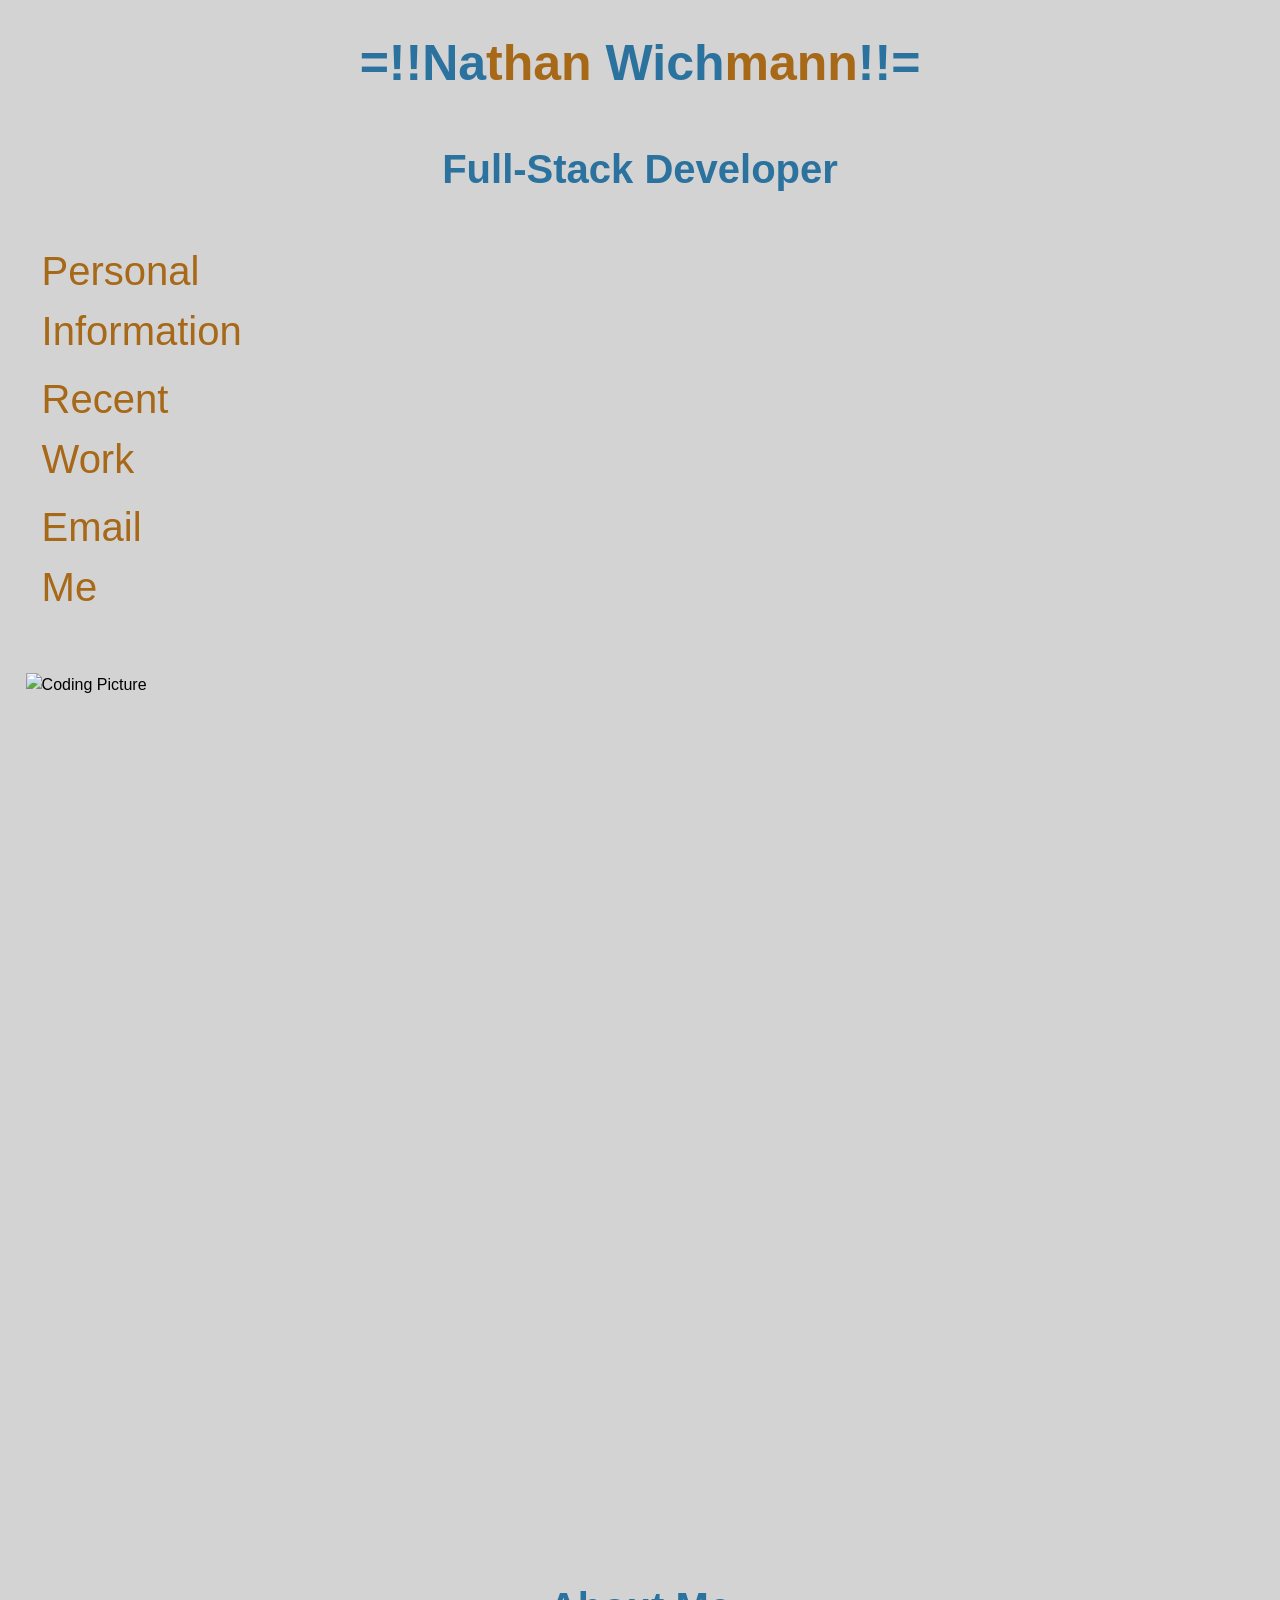
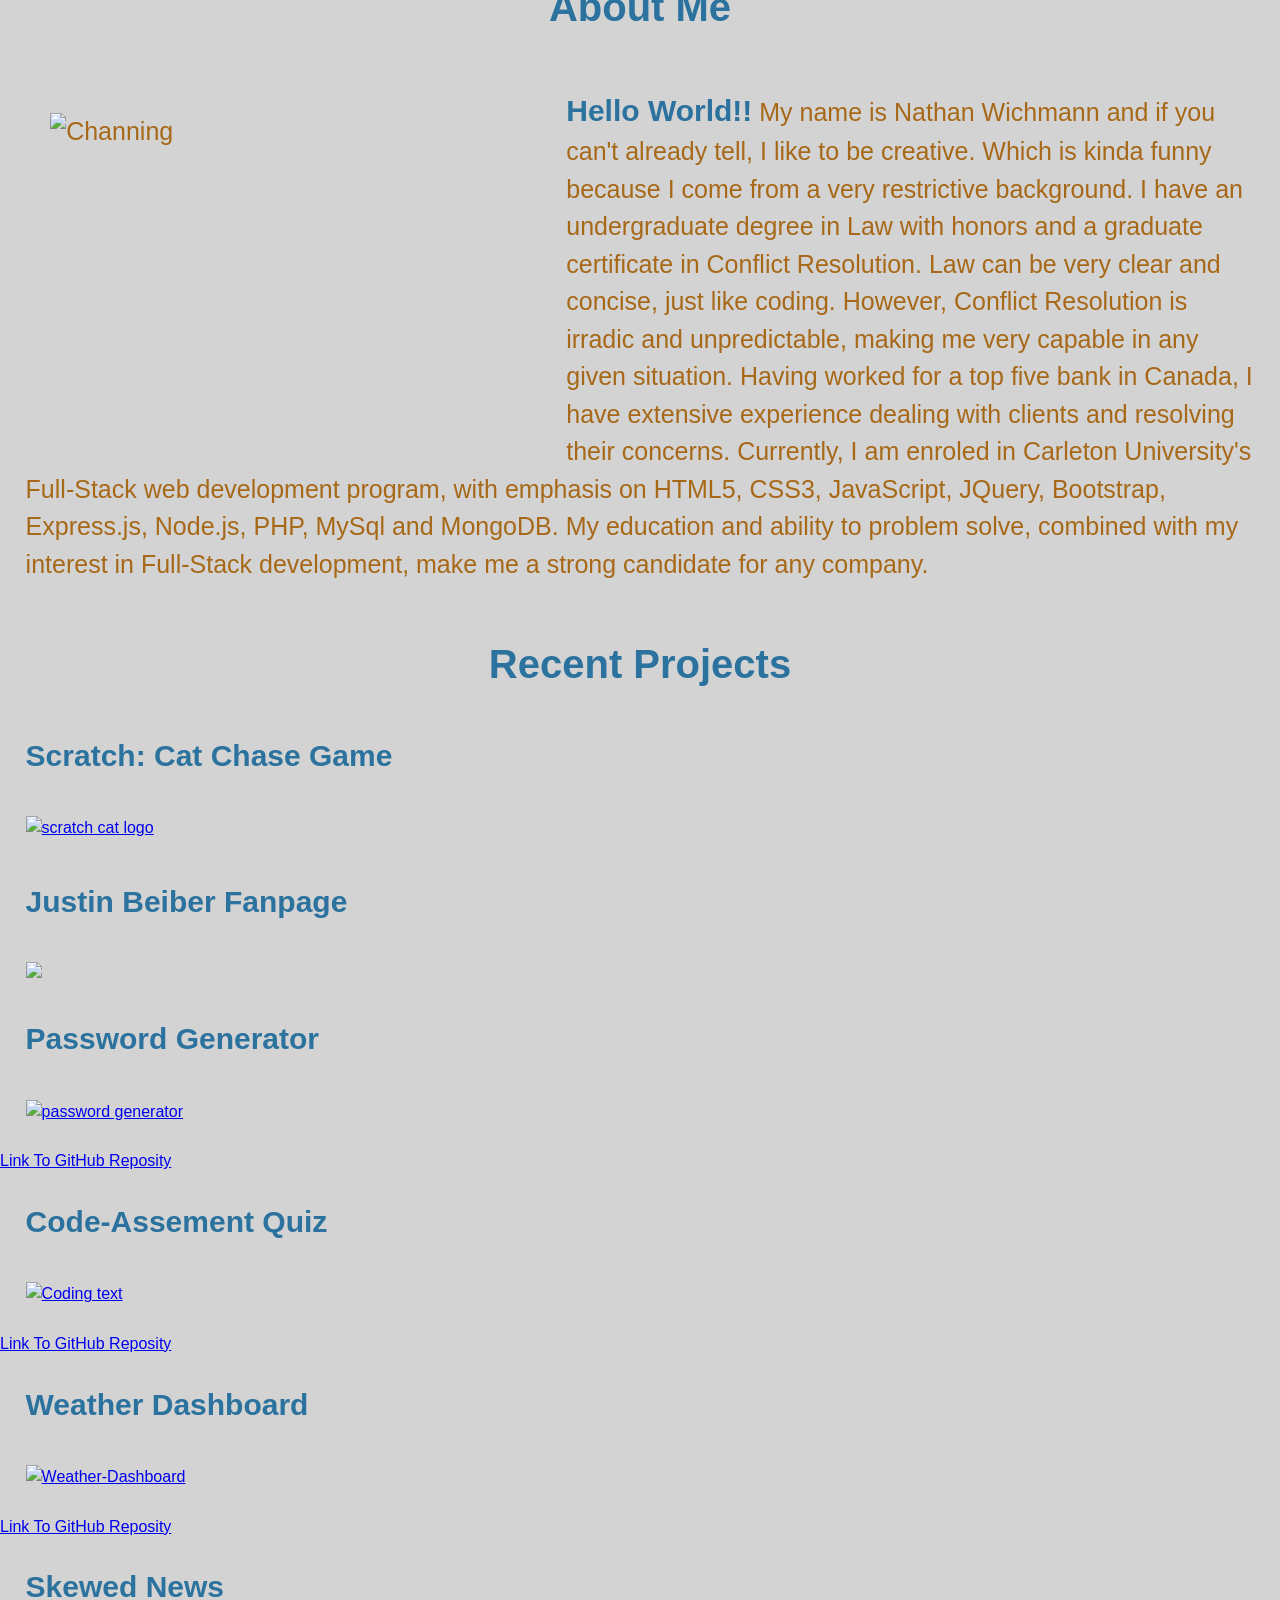
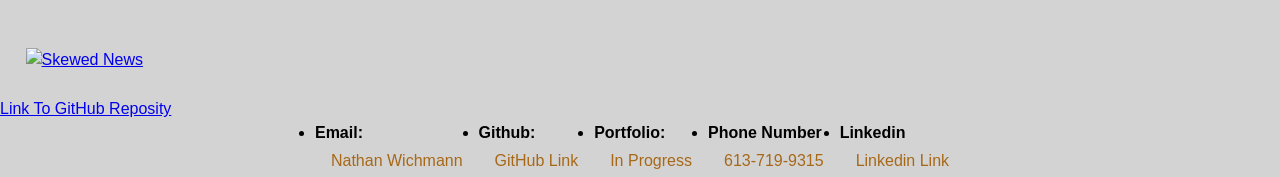
==== index.html @ 6177cb87 "updates" ====
<!DOCTYPE html>
<html lang="en-us">

<head>
  <meta charset="UTF-8">
  <link rel="stylesheet" href="style.css">
  <meta name="viewport" content="width=device-width, initial-scale=1" />
  <!--title page -->
  <title>Personal Portfolio</title>
</head>

<body>

  <!-- Site Header name and desired occupation-->
  <header>
    <h1>=!!Na<span class="than">than</span><pre> </pre></span>Wich <span class="mann">mann</span>!!=</h1> 
    <h2>Full-Stack Developer</h2>
    <!--nav links to specific sections of the page-->
    <nav>
        <ul>    
            <li>
                <a href="#personal">Personal Information</a>
                <a href="#active">Recent Work</a>
                <a href="mailto:nathanwicker@hotmail.com"> Email Me</a>
            </li>
        </ul>

    </nav>
  </header>
<!--coding photo-->
<section>
      <img class=center src="https://images.unsplash.com/photo-1566837945700-30057527ade0?ixid=MXwxMjA3fDB8MHxwaG90by1wYWdlfHx8fGVufDB8fHw%3D&ixlib=rb-1.2.1&auto=format&fit=crop&w=1350&q=80" alt="Coding Picture" width="1200px" height="800px">

      <!-- paragraph about me with embedded link to a picture of me -->
      <h2 id="personal"> About Me</h2>
      <p><img id="picture" src="https://www.linkpicture.com/q/20210223_113743.jpg" width="400px" height="250px" alt="Channing"><strong><span class="hello">Hello World!!</span></strong>
        My name is Nathan Wichmann and if you can't already tell, I like to be creative. Which is kinda funny because I come from a very restrictive background. I have an undergraduate 
        degree in Law with honors and a graduate certificate in Conflict Resolution. Law can be very clear and concise, just like coding. However, Conflict Resolution is irradic and 
        unpredictable, making me very capable in any given situation. Having worked for a top five bank in Canada, I have extensive experience dealing with clients and resolving their 
        concerns. Currently, I am enroled in Carleton University's Full-Stack web development program, with emphasis on HTML5, CSS3, JavaScript, JQuery, Bootstrap, Express.js, Node.js,
        PHP, MySql and MongoDB. My education and ability to problem solve, combined with my interest in Full-Stack development, make me a strong candidate for any company.   </p>
</section>
<!--recent work with links to that work-->
<section id="active"> 
      <h2>Recent Projects</h2>
      
        <!--header-->
        <h3>Scratch: Cat Chase Game</h3>
          <!--links to said work-->
        <a href="https://scratch.mit.edu/projects/482529804/"><img class="work" src="https://anthsperanzadotcom.files.wordpress.com/2018/05/03.png" alt="scratch cat logo"></a>
        <!--header-->
        <h3>Justin Beiber Fanpage</h3>
          <!--links to said work-->
        <a href="https://github.com/NathanWichmann/Recent-Work/blob/main/fanpage.html"><img class="work" src="https://hips.hearstapps.com/hmg-prod.s3.amazonaws.com/images/justin-bieber-hailey-baldwin-jan-2020-1596709791.jpg?crop=0.700xw:1.00xh;0.301xw,0&resize=640:*"></a>
        
        <h3>Password Generator</h3>
        <a href="https://nathanwichmann.github.io/Password-Generator/"><img class="work" src="https://i.pcmag.com/imagery/articles/06r3O9TGIbCXQhR7C69f1vE-10.1617039239.fit_lim.size_1600x900.jpg" alt="password generator"></a>
        <a href="https://github.com/NathanWichmann/Password-Generator">Link To GitHub Reposity</a>
        
        <h3>Code-Assement Quiz</h3>
        <a href="https://nathanwichmann.github.io/Code-Assesment-Quiz/"><img class="work" src="https://www.gettingsmart.com/wp-content/uploads/2017/06/Program-Code-Feature-Image.jpg" alt="Coding text"></a>
        <a href="https://github.com/NathanWichmann/Code-Assesment-Quiz">Link To GitHub Reposity</a>
        
        <h3>Weather Dashboard</h3>
        <a href="https://nathanwichmann.github.io/Weather-Dashboard/"><img class="work" src="https://stormglass.io/wp-content/uploads/2018/08/weather-dashboard.jpeg" alt="Weather-Dashboard"></a>
        <a href="https://github.com/NathanWichmann/Weather-Dashboard">Link To GitHub Reposity</a>

        <h3>Skewed News</h3>
        <a href="https://weird-but-doable.github.io/SkewedNews/"><img class="work" src="https://i.ytimg.com/vi/yY0ciWj8oco/maxresdefault.jpg" alt="Skewed News"></a>
        <a href="https://github.com/NathanWichmann/SkewedNews">Link To GitHub Reposity</a>
</section>

<!--footer section-->
<footer>
    <!--link to email me directly and to my github page-->
    <ul class="container">

      <li><strong>Email:</strong><a href="mailto:nathanwicker@hotmail.com">Nathan Wichmann</a></li>
      <li><strong>Github:</strong><a href="https://github.com/NathanWichmann">GitHub Link</a></li>
      <li><strong>Portfolio:</strong><a href="https://github.com/NathanWichmann/Personal-Portfolio.io">In Progress</a></li>
      <li><strong>Phone Number</strong><a href="tel:613-719-9315">613-719-9315</a></li>
      <li><strong>Linkedin</strong><a href="https://www.linkedin.com/feed/">Linkedin Link</a></li>

    </ul>
  </footer>

</body>

</html>
---- style.css ----
* {
    padding: 0;
    margin: 0;
    line-height: 1.5em;
    font-family: 'Trebuchet MS', 'Lucida Sans Unicode', 'Lucida Grande', 'Lucida Sans', Arial, sans-serif;
/*background color of entire site*/
}
body { 
    background-color: lightgray;
}
/*style for the nav ul section of the links */
nav ul {
    
    list-style-type: none;
    margin: 1%;
    padding: 1%;
    width: px;
    background-color: lightgray;
    font-size: 40px;
  }
/*style and color for for the links*/
li a {
    display: block;
    color: rgb(167, 104, 23);
    padding: 4px 16px;
    text-decoration: none;
  }
/*used to select and style the active link  */
li a.active {
    background-color:rgb(43, 114, 158);
    color: white;
  }
/* link changes color once hover over it to white text and gray box */
li a:hover:not(.active) {
    background-color: gray;
    color: white;
  }
/*  centered, coloring and gives space to the headings*/
h1 {
    display: flex;
    justify-content: center;
    color: rgb(43, 114, 158);
    font-size: 50px;
    margin:1%;
    border: 1%;
    padding: 1%;
}
/*  centered, coloring and gives space to the headings*/
h2  {
    display: flex;
    justify-content: center;
    color: rgb(43, 114, 158);
    font-size: 40px;
    margin: 1%;
    border: 1%;
    padding: 1%;
}
/*coloring and gives space to the headings*/
h3 {
    
    color: rgb(43, 114, 158);
    font-size: 30px;
    margin: 1%;
    border: 1%;
    padding: 1%;
}
/*used to color the than of nathan */
.than {
    color: rgb(167, 104, 23);

}
/*used to color the mann of wichmann*/
.mann  {
    color: rgb(167, 104, 23);
}
/* used to syle the coding picture */
.center {
    display: block;
    margin-left: auto;
    margin-right: auto;
    width: 100%;
    border: 2%;
    padding:2%;
}
/*used to change the color and size of hello world*/
.hello {
    color: rgb(43, 114, 158);
    font-size: 30px;

}
/* used to style the about me paragraph*/
p {
    display:inline-block;
    color: rgb(167, 104, 23);  
    font-size: 25px;
    border: 2%;
    padding: 2%; 
}
/*used to style the picture of channing */
#picture  {
    float: left;
    border: 2%;
    padding: 2%; 
}
/*used to style the footer section*/
.container {
    display: flex;
    flex-direction: row;
    justify-content: center;
}
/*section of recent work*/
.work {
    position: relative;
    display: flex;
    justify-content: center;
    align-content: space-around;
    margin: 1%;
    padding: 1%;
}

/* Extra small devices (phones, 600px and down) */
@media only screen and (max-width: 600px) {
    h1 {
        display: flex;
        justify-items: center;
        color: rgb(43, 114, 158);
        font-size: 50px;
        margin:1%;
        border: 1%;
        padding: 1%;
    }
    nav ul {
    
        list-style-type: none;
        margin: 1%;
        padding: 1%;
        width: 1%;
        background-color: lightgray;
        font-size: 40px;
      }
    

}
  
/* Small devices (portrait tablets and large phones, 600px and up) */
@media only screen and (min-width: 600px) {
    h1 {
        display: flex;
        justify-items: center;
        color: rgb(43, 114, 158);
        font-size: 50px;
        margin:1%;
        border: 1%;
        padding: 1%;
    }
    nav ul {
    
        list-style-type: none;
        margin: 1%;
        padding: 1%;
        width: 1%;
        background-color: lightgray;
        font-size: 40px;
      }
    
}
  
/* Medium devices (landscape tablets, 768px and up) */
@media only screen and (min-width: 768px) {
    h1 {
        display: flex;
        justify-items: center;
        color: rgb(43, 114, 158);
        font-size: 50px;
        margin:1%;
        border: 1%;
        padding: 1%;
    }
    nav ul {
    
        list-style-type: none;
        margin: 1%;
        padding: 1%;
        width: 1%;
        background-color: lightgray;
        font-size: 40px;
      }
    
} 
  
/* Large devices (laptops/desktops, 992px and up) */
@media only screen and (min-width: 992px) {
    h1 {
        display: flex;
        justify-items: center;
        color: rgb(43, 114, 158);
        font-size: 50px;
        margin:1%;
        border: 1%;
        padding: 1%;
    }
    nav ul {
    
        list-style-type: none;
        margin: 1%;
        padding: 1%;
        width: 1%;
        background-color: lightgray;
        font-size: 40px;
      }
    
} 
  
/* Extra large devices (large laptops and desktops, 1200px and up) */
@media only screen and (min-width: 1200px) {
    h1 {
        display: flex;
        justify-items: center;
        color: rgb(43, 114, 158);
        font-size: 50px;
        margin:1%;
        border: 1%;
        padding: 1%;
    }

}

img {
    width: 40%;
    height: auto;
}
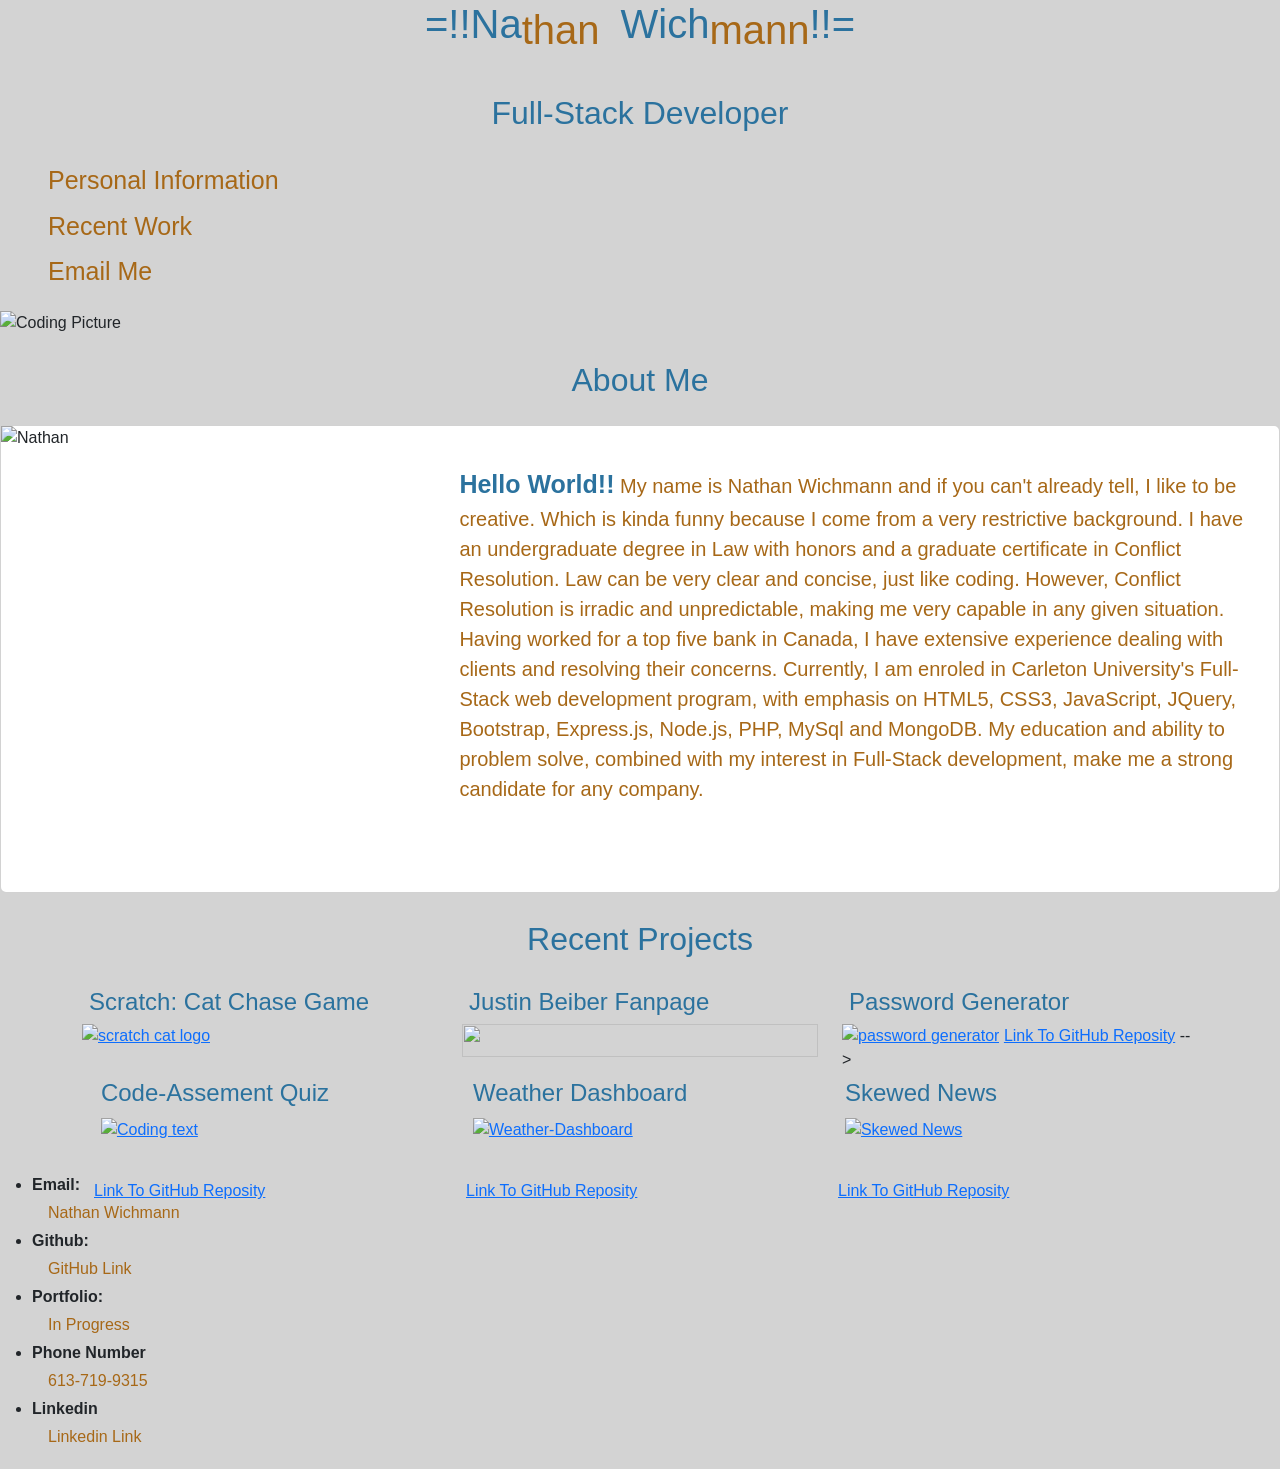
==== commit 2aaa40cd: "updates" ====
--- a/index.html
+++ b/index.html
@@ -3,6 +3,8 @@
 
 <head>
   <meta charset="UTF-8">
+  <!-- CSS only -->
+<link href="https://cdn.jsdelivr.net/npm/bootstrap@5.0.0-beta3/dist/css/bootstrap.min.css" rel="stylesheet" integrity="sha384-eOJMYsd53ii+scO/bJGFsiCZc+5NDVN2yr8+0RDqr0Ql0h+rP48ckxlpbzKgwra6" crossorigin="anonymous">
   <link rel="stylesheet" href="style.css">
   <meta name="viewport" content="width=device-width, initial-scale=1" />
   <!--title page -->
@@ -28,62 +30,91 @@
     </nav>
   </header>
 <!--coding photo-->
-<section>
-      <img class=center src="https://images.unsplash.com/photo-1566837945700-30057527ade0?ixid=MXwxMjA3fDB8MHxwaG90by1wYWdlfHx8fGVufDB8fHw%3D&ixlib=rb-1.2.1&auto=format&fit=crop&w=1350&q=80" alt="Coding Picture" width="1200px" height="800px">
+
+      <img class="center" src="https://images.unsplash.com/photo-1566837945700-30057527ade0?ixid=MXwxMjA3fDB8MHxwaG90by1wYWdlfHx8fGVufDB8fHw%3D&ixlib=rb-1.2.1&auto=format&fit=crop&w=1350&q=80" alt="Coding Picture">
 
       <!-- paragraph about me with embedded link to a picture of me -->
       <h2 id="personal"> About Me</h2>
-      <p><img id="picture" src="https://www.linkpicture.com/q/20210223_113743.jpg" width="400px" height="250px" alt="Channing"><strong><span class="hello">Hello World!!</span></strong>
-        My name is Nathan Wichmann and if you can't already tell, I like to be creative. Which is kinda funny because I come from a very restrictive background. I have an undergraduate 
-        degree in Law with honors and a graduate certificate in Conflict Resolution. Law can be very clear and concise, just like coding. However, Conflict Resolution is irradic and 
-        unpredictable, making me very capable in any given situation. Having worked for a top five bank in Canada, I have extensive experience dealing with clients and resolving their 
-        concerns. Currently, I am enroled in Carleton University's Full-Stack web development program, with emphasis on HTML5, CSS3, JavaScript, JQuery, Bootstrap, Express.js, Node.js,
-        PHP, MySql and MongoDB. My education and ability to problem solve, combined with my interest in Full-Stack development, make me a strong candidate for any company.   </p>
-</section>
-<!--recent work with links to that work-->
-<section id="active"> 
-      <h2>Recent Projects</h2>
-      
-        <!--header-->
-        <h3>Scratch: Cat Chase Game</h3>
-          <!--links to said work-->
-        <a href="https://scratch.mit.edu/projects/482529804/"><img class="work" src="https://anthsperanzadotcom.files.wordpress.com/2018/05/03.png" alt="scratch cat logo"></a>
-        <!--header-->
-        <h3>Justin Beiber Fanpage</h3>
-          <!--links to said work-->
-        <a href="https://github.com/NathanWichmann/Recent-Work/blob/main/fanpage.html"><img class="work" src="https://hips.hearstapps.com/hmg-prod.s3.amazonaws.com/images/justin-bieber-hailey-baldwin-jan-2020-1596709791.jpg?crop=0.700xw:1.00xh;0.301xw,0&resize=640:*"></a>
-        
-        <h3>Password Generator</h3>
-        <a href="https://nathanwichmann.github.io/Password-Generator/"><img class="work" src="https://i.pcmag.com/imagery/articles/06r3O9TGIbCXQhR7C69f1vE-10.1617039239.fit_lim.size_1600x900.jpg" alt="password generator"></a>
-        <a href="https://github.com/NathanWichmann/Password-Generator">Link To GitHub Reposity</a>
-        
-        <h3>Code-Assement Quiz</h3>
+
+      <div class="card mb-3 display: flex-fill" style="max-width: 1600px;">
+        <div class="row g-0">
+          <div class="col-md-4">
+            <img src="https://www.linkpicture.com/q/20210223_113743.jpg" width="400" height="500" alt="Nathan">
+          </div>
+          <div class="col-md-8">
+            <div class="card-body">
+              <h5 class="card-title"></h5>
+              <p class="card-text"><strong><span class="hello">Hello World!!</span></strong>
+                My name is Nathan Wichmann and if you can't already tell, I like to be creative. Which is kinda funny because I come from a very restrictive background. I have an undergraduate 
+                degree in Law with honors and a graduate certificate in Conflict Resolution. Law can be very clear and concise, just like coding. However, Conflict Resolution is irradic and 
+                unpredictable, making me very capable in any given situation. Having worked for a top five bank in Canada, I have extensive experience dealing with clients and resolving their 
+                concerns. Currently, I am enroled in Carleton University's Full-Stack web development program, with emphasis on HTML5, CSS3, JavaScript, JQuery, Bootstrap, Express.js, Node.js,
+                PHP, MySql and MongoDB. My education and ability to problem solve, combined with my interest in Full-Stack development, make me a strong candidate for any company.</p>
+              <p class="card-text"><small class="text-muted"></small></p>
+            </div>
+          </div>
+        </div>
+    </div>
+
+
+<div class="container">
+  <h2 id="active">Recent Projects</h2>
+  <div class="row">
+    <div class="col-sm">
+      <h4>Scratch: Cat Chase Game</h4>
+      <a href="https://scratch.mit.edu/projects/482529804/"><img  src="https://anthsperanzadotcom.files.wordpress.com/2018/05/03.png" alt="scratch cat logo"></a>
+    </div>
+    <div class="col-sm">
+      <h4>Justin Beiber Fanpage</h4>
+    <!--links to said work-->
+      <a href="https://github.com/NathanWichmann/Recent-Work/blob/main/fanpage.html"><img  src="https://hips.hearstapps.com/hmg-prod.s3.amazonaws.com/images/justin-bieber-hailey-baldwin-jan-2020-1596709791.jpg?crop=0.700xw:1.00xh;0.301xw,0&resize=640:*"></a>
+  
+    </div>
+    <div class="col-sm">
+      <h4>Password Generator</h4>
+      <a href="https://nathanwichmann.github.io/Password-Generator/"><img  src="https://i.pcmag.com/imagery/articles/06r3O9TGIbCXQhR7C69f1vE-10.1617039239.fit_lim.size_1600x900.jpg" alt="password generator"></a>
+      <a href="https://github.com/NathanWichmann/Password-Generator">Link To GitHub Reposity</a> -->
+    </div>
+  </div>
+  <div class="container">
+    <div class="row">
+      <div class="col-sm">
+        <h4>Code-Assement Quiz</h4>
         <a href="https://nathanwichmann.github.io/Code-Assesment-Quiz/"><img class="work" src="https://www.gettingsmart.com/wp-content/uploads/2017/06/Program-Code-Feature-Image.jpg" alt="Coding text"></a>
         <a href="https://github.com/NathanWichmann/Code-Assesment-Quiz">Link To GitHub Reposity</a>
-        
-        <h3>Weather Dashboard</h3>
+      </div>
+      <div class="col-sm">
+        <h4>Weather Dashboard</h4>
         <a href="https://nathanwichmann.github.io/Weather-Dashboard/"><img class="work" src="https://stormglass.io/wp-content/uploads/2018/08/weather-dashboard.jpeg" alt="Weather-Dashboard"></a>
         <a href="https://github.com/NathanWichmann/Weather-Dashboard">Link To GitHub Reposity</a>
-
-        <h3>Skewed News</h3>
+      </div>
+      <div class="col-sm">
+        <h4>Skewed News</h4>
         <a href="https://weird-but-doable.github.io/SkewedNews/"><img class="work" src="https://i.ytimg.com/vi/yY0ciWj8oco/maxresdefault.jpg" alt="Skewed News"></a>
         <a href="https://github.com/NathanWichmann/SkewedNews">Link To GitHub Reposity</a>
-</section>
+      </div>
+    </div>
+  </div>
 
+
+</div>
 <!--footer section-->
 <footer>
     <!--link to email me directly and to my github page-->
-    <ul class="container">
+    
+    
+    
+    <ul>
 
-      <li><strong>Email:</strong><a href="mailto:nathanwicker@hotmail.com">Nathan Wichmann</a></li>
-      <li><strong>Github:</strong><a href="https://github.com/NathanWichmann">GitHub Link</a></li>
-      <li><strong>Portfolio:</strong><a href="https://github.com/NathanWichmann/Personal-Portfolio.io">In Progress</a></li>
-      <li><strong>Phone Number</strong><a href="tel:613-719-9315">613-719-9315</a></li>
-      <li><strong>Linkedin</strong><a href="https://www.linkedin.com/feed/">Linkedin Link</a></li>
+      <li><strong>Email:</strong><a class='navTag'  href="mailto:nathanwicker@hotmail.com">Nathan Wichmann</a></li>
+      <li><strong>Github:</strong><a class='navTag' href="https://github.com/NathanWichmann">GitHub Link</a></li>
+      <li><strong>Portfolio:</strong><a class='navTag' href="https://github.com/NathanWichmann/Personal-Portfolio.io">In Progress</a></li>
+      <li><strong>Phone Number</strong><a class='navTag' href="tel:613-719-9315">613-719-9315</a></li>
+      <li><strong>Linkedin</strong><a class='navTag' href="https://www.linkedin.com/feed/">Linkedin Link</a></li>
 
     </ul>
   </footer>
+  <script src="https://cdn.jsdelivr.net/npm/bootstrap@5.0.0-beta3/dist/js/bootstrap.bundle.min.js" integrity="sha384-JEW9xMcG8R+pH31jmWH6WWP0WintQrMb4s7ZOdauHnUtxwoG2vI5DkLtS3qm9Ekf" crossorigin="anonymous"></script></body>
 
-</body>
 
 </html>
--- a/style.css
+++ b/style.css
@@ -1,6 +1,4 @@
 * {
-    padding: 0;
-    margin: 0;
     line-height: 1.5em;
     font-family: 'Trebuchet MS', 'Lucida Sans Unicode', 'Lucida Grande', 'Lucida Sans', Arial, sans-serif;
 /*background color of entire site*/
@@ -10,27 +8,39 @@
 }
 /*style for the nav ul section of the links */
 nav ul {
-    
     list-style-type: none;
-    margin: 1%;
-    padding: 1%;
-    width: px;
     background-color: lightgray;
-    font-size: 40px;
+    font-size: 25px;
   }
+
+a img {
+    width:100%;
+    height: 60%;
+}
+.center {
+    width: 100%;
+    height: 20%;
+
+}
+ul li a {
+    list-style-type: none;
+}
+
 /*style and color for for the links*/
 li a {
-    display: block;
+    
+    display: flex;
+    flex-direction: row;
     color: rgb(167, 104, 23);
     padding: 4px 16px;
     text-decoration: none;
   }
-/*used to select and style the active link  */
+
 li a.active {
     background-color:rgb(43, 114, 158);
     color: white;
   }
-/* link changes color once hover over it to white text and gray box */
+
 li a:hover:not(.active) {
     background-color: gray;
     color: white;
@@ -40,26 +50,20 @@
     display: flex;
     justify-content: center;
     color: rgb(43, 114, 158);
-    font-size: 50px;
-    margin:1%;
-    border: 1%;
-    padding: 1%;
+    font-size: 40px;
 }
 /*  centered, coloring and gives space to the headings*/
 h2  {
     display: flex;
     justify-content: center;
     color: rgb(43, 114, 158);
-    font-size: 40px;
     margin: 1%;
     border: 1%;
     padding: 1%;
 }
 /*coloring and gives space to the headings*/
-h3 {
-    
+h4 {
     color: rgb(43, 114, 158);
-    font-size: 30px;
     margin: 1%;
     border: 1%;
     padding: 1%;
@@ -73,41 +77,21 @@
 .mann  {
     color: rgb(167, 104, 23);
 }
-/* used to syle the coding picture */
-.center {
-    display: block;
-    margin-left: auto;
-    margin-right: auto;
-    width: 100%;
-    border: 2%;
-    padding:2%;
-}
 /*used to change the color and size of hello world*/
 .hello {
     color: rgb(43, 114, 158);
-    font-size: 30px;
+    font-size: 25px;
 
 }
 /* used to style the about me paragraph*/
 p {
     display:inline-block;
     color: rgb(167, 104, 23);  
-    font-size: 25px;
+    font-size: 20px;
     border: 2%;
     padding: 2%; 
 }
-/*used to style the picture of channing */
-#picture  {
-    float: left;
-    border: 2%;
-    padding: 2%; 
-}
-/*used to style the footer section*/
-.container {
-    display: flex;
-    flex-direction: row;
-    justify-content: center;
-}
+
 /*section of recent work*/
 .work {
     position: relative;
@@ -118,114 +102,40 @@
     padding: 1%;
 }
 
+.navTag {
+    list-style-type: none;
+    align-content: center;
+}
+
 /* Extra small devices (phones, 600px and down) */
 @media only screen and (max-width: 600px) {
-    h1 {
-        display: flex;
-        justify-items: center;
-        color: rgb(43, 114, 158);
-        font-size: 50px;
-        margin:1%;
-        border: 1%;
-        padding: 1%;
-    }
-    nav ul {
-    
-        list-style-type: none;
-        margin: 1%;
-        padding: 1%;
-        width: 1%;
-        background-color: lightgray;
-        font-size: 40px;
-      }
+   
     
 
 }
   
 /* Small devices (portrait tablets and large phones, 600px and up) */
 @media only screen and (min-width: 600px) {
-    h1 {
-        display: flex;
-        justify-items: center;
-        color: rgb(43, 114, 158);
-        font-size: 50px;
-        margin:1%;
-        border: 1%;
-        padding: 1%;
-    }
-    nav ul {
-    
-        list-style-type: none;
-        margin: 1%;
-        padding: 1%;
-        width: 1%;
-        background-color: lightgray;
-        font-size: 40px;
-      }
+   
     
 }
   
 /* Medium devices (landscape tablets, 768px and up) */
 @media only screen and (min-width: 768px) {
-    h1 {
-        display: flex;
-        justify-items: center;
-        color: rgb(43, 114, 158);
-        font-size: 50px;
-        margin:1%;
-        border: 1%;
-        padding: 1%;
-    }
-    nav ul {
     
-        list-style-type: none;
-        margin: 1%;
-        padding: 1%;
-        width: 1%;
-        background-color: lightgray;
-        font-size: 40px;
-      }
     
 } 
   
 /* Large devices (laptops/desktops, 992px and up) */
 @media only screen and (min-width: 992px) {
-    h1 {
-        display: flex;
-        justify-items: center;
-        color: rgb(43, 114, 158);
-        font-size: 50px;
-        margin:1%;
-        border: 1%;
-        padding: 1%;
-    }
-    nav ul {
-    
-        list-style-type: none;
-        margin: 1%;
-        padding: 1%;
-        width: 1%;
-        background-color: lightgray;
-        font-size: 40px;
-      }
+   
     
 } 
   
 /* Extra large devices (large laptops and desktops, 1200px and up) */
 @media only screen and (min-width: 1200px) {
-    h1 {
-        display: flex;
-        justify-items: center;
-        color: rgb(43, 114, 158);
-        font-size: 50px;
-        margin:1%;
-        border: 1%;
-        padding: 1%;
-    }
+    
 
 }
 
-img {
-    width: 40%;
-    height: auto;
-}
+
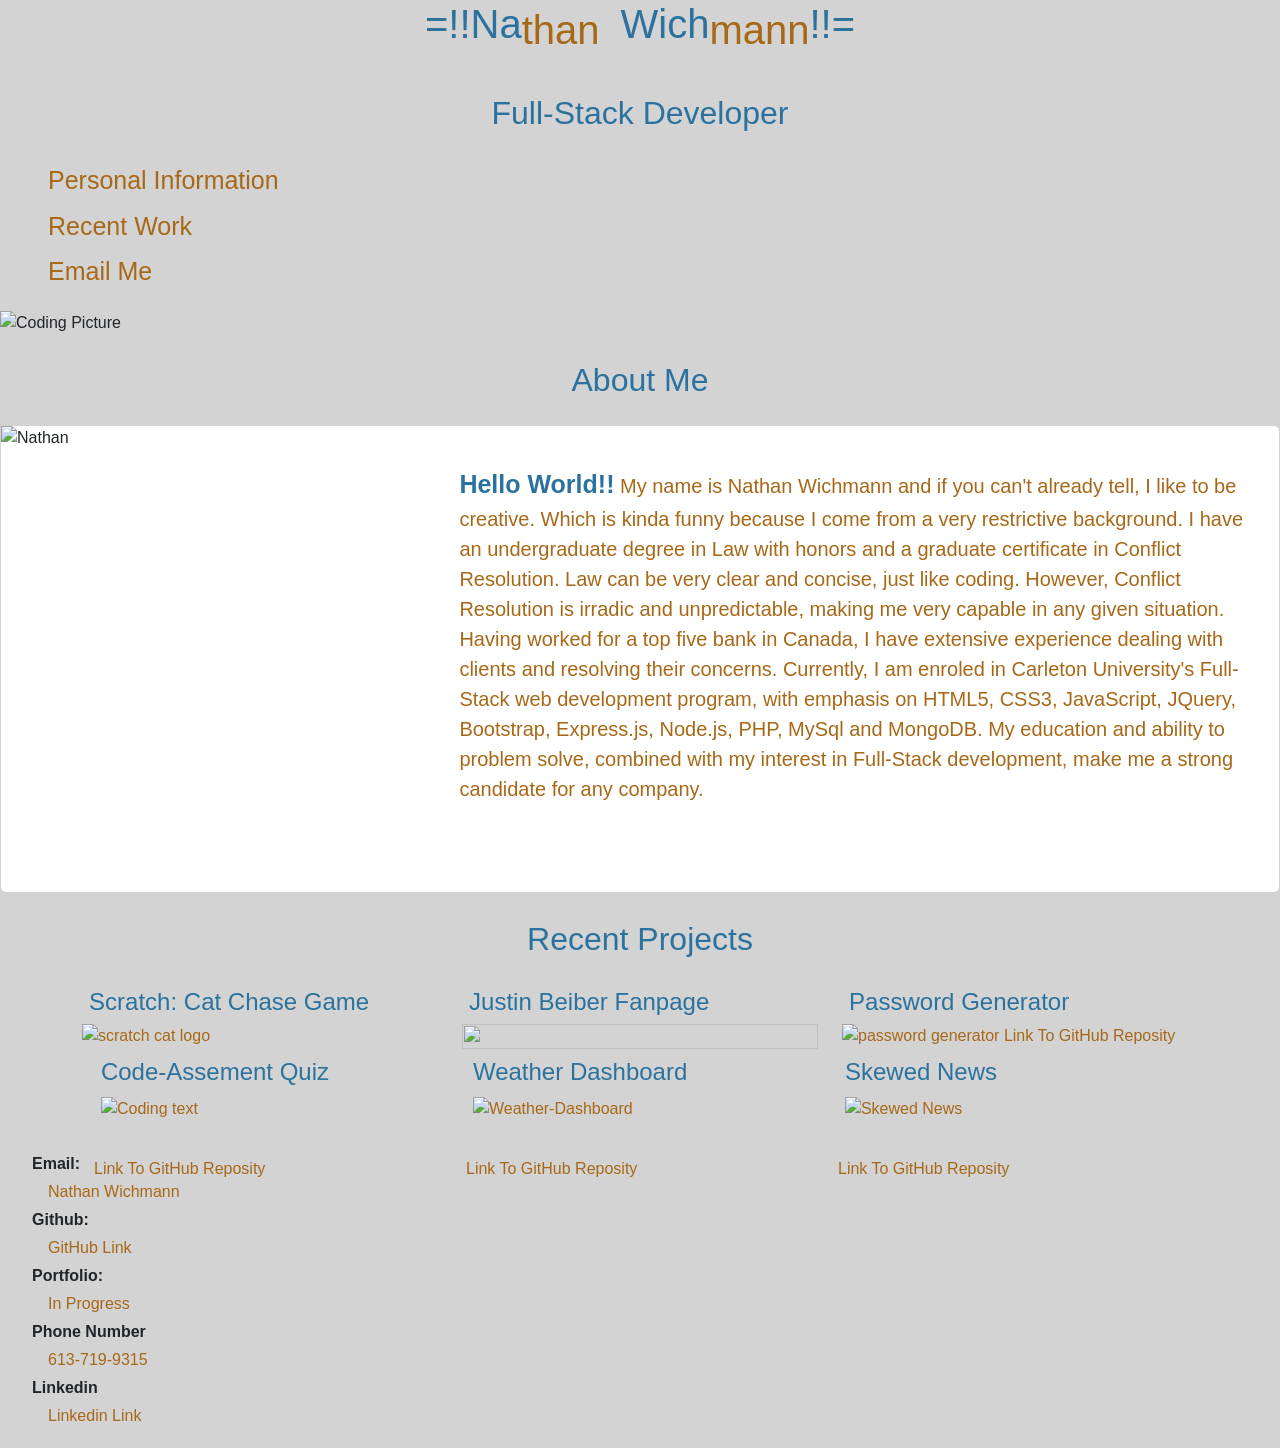
==== commit a3664651: "updates" ====
--- a/index.html
+++ b/index.html
@@ -73,7 +73,7 @@
     <div class="col-sm">
       <h4>Password Generator</h4>
       <a href="https://nathanwichmann.github.io/Password-Generator/"><img  src="https://i.pcmag.com/imagery/articles/06r3O9TGIbCXQhR7C69f1vE-10.1617039239.fit_lim.size_1600x900.jpg" alt="password generator"></a>
-      <a href="https://github.com/NathanWichmann/Password-Generator">Link To GitHub Reposity</a> -->
+      <a href="https://github.com/NathanWichmann/Password-Generator">Link To GitHub Reposity</a>
     </div>
   </div>
   <div class="container">
@@ -99,21 +99,17 @@
 
 </div>
 <!--footer section-->
-<footer>
+<div>
     <!--link to email me directly and to my github page-->
-    
-    
-    
     <ul>
-
-      <li><strong>Email:</strong><a class='navTag'  href="mailto:nathanwicker@hotmail.com">Nathan Wichmann</a></li>
+    <li><strong>Email:</strong><a class='navTag'  href="mailto:nathanwicker@hotmail.com">Nathan Wichmann</a></li>
       <li><strong>Github:</strong><a class='navTag' href="https://github.com/NathanWichmann">GitHub Link</a></li>
       <li><strong>Portfolio:</strong><a class='navTag' href="https://github.com/NathanWichmann/Personal-Portfolio.io">In Progress</a></li>
       <li><strong>Phone Number</strong><a class='navTag' href="tel:613-719-9315">613-719-9315</a></li>
       <li><strong>Linkedin</strong><a class='navTag' href="https://www.linkedin.com/feed/">Linkedin Link</a></li>
-
     </ul>
-  </footer>
+</div>
+</body>
   <script src="https://cdn.jsdelivr.net/npm/bootstrap@5.0.0-beta3/dist/js/bootstrap.bundle.min.js" integrity="sha384-JEW9xMcG8R+pH31jmWH6WWP0WintQrMb4s7ZOdauHnUtxwoG2vI5DkLtS3qm9Ekf" crossorigin="anonymous"></script></body>
 
 
--- a/style.css
+++ b/style.css
@@ -12,39 +12,51 @@
     background-color: lightgray;
     font-size: 25px;
   }
-
+/* color for the reposity tags */
+a {
+    color: rgb(167, 104, 23);
+    text-decoration: none;
+}
+/* spacing for the bootstrap grid */
 a img {
     width:100%;
     height: 60%;
 }
+/* spacing for the cosing picture */
 .center {
     width: 100%;
     height: 20%;
 
 }
+/* removes the dots for the nav links  */
 ul li a {
     list-style-type: none;
 }
 
 /*style and color for for the links*/
 li a {
-    
-    display: flex;
+     display: flex;
     flex-direction: row;
     color: rgb(167, 104, 23);
     padding: 4px 16px;
     text-decoration: none;
   }
-
+/* the hover action for the links */
 li a.active {
     background-color:rgb(43, 114, 158);
     color: white;
   }
-
+/* when hovered over  */
 li a:hover:not(.active) {
     background-color: gray;
     color: white;
   }
+  /* removes styling for bottom links  */
+li {
+    /* display: flex;
+    flex-direction: row; */
+    list-style-type: none;
+}
 /*  centered, coloring and gives space to the headings*/
 h1 {
     display: flex;
@@ -103,8 +115,10 @@
 }
 
 .navTag {
-    list-style-type: none;
+    display: flex;
+    flex-direction: row;
     align-content: center;
+
 }
 
 /* Extra small devices (phones, 600px and down) */
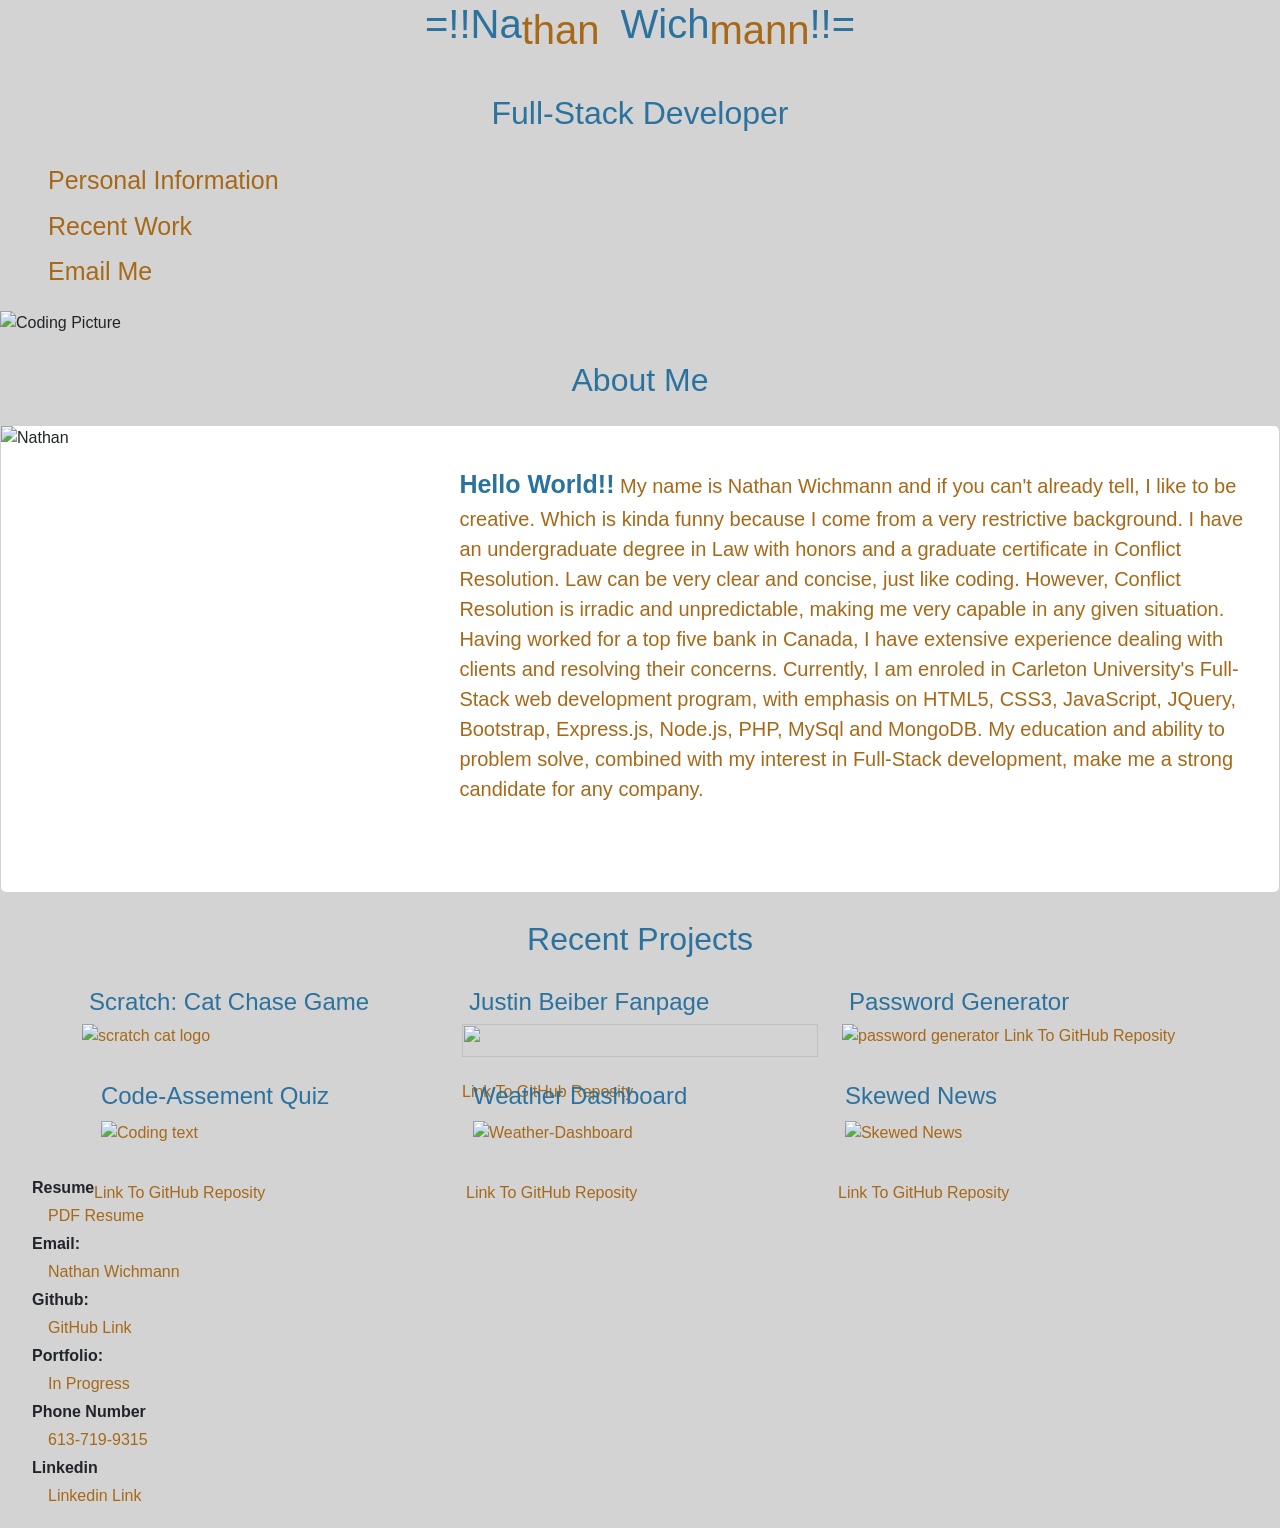
==== commit 71d645d4: "updates" ====
--- a/index.html
+++ b/index.html
@@ -2,115 +2,139 @@
 <html lang="en-us">
 
 <head>
-  <meta charset="UTF-8">
-  <!-- CSS only -->
-<link href="https://cdn.jsdelivr.net/npm/bootstrap@5.0.0-beta3/dist/css/bootstrap.min.css" rel="stylesheet" integrity="sha384-eOJMYsd53ii+scO/bJGFsiCZc+5NDVN2yr8+0RDqr0Ql0h+rP48ckxlpbzKgwra6" crossorigin="anonymous">
-  <link rel="stylesheet" href="style.css">
-  <meta name="viewport" content="width=device-width, initial-scale=1" />
-  <!--title page -->
-  <title>Personal Portfolio</title>
+    <meta charset="UTF-8">
+    <!-- CSS only -->
+    <link href="https://cdn.jsdelivr.net/npm/bootstrap@5.0.0-beta3/dist/css/bootstrap.min.css" rel="stylesheet"
+        integrity="sha384-eOJMYsd53ii+scO/bJGFsiCZc+5NDVN2yr8+0RDqr0Ql0h+rP48ckxlpbzKgwra6" crossorigin="anonymous">
+    <link rel="stylesheet" href="style.css">
+    <meta name="viewport" content="width=device-width, initial-scale=1" />
+    <!--title page -->
+    <title>Personal Portfolio</title>
 </head>
 
 <body>
 
-  <!-- Site Header name and desired occupation-->
-  <header>
-    <h1>=!!Na<span class="than">than</span><pre> </pre></span>Wich <span class="mann">mann</span>!!=</h1> 
-    <h2>Full-Stack Developer</h2>
-    <!--nav links to specific sections of the page-->
-    <nav>
-        <ul>    
-            <li>
-                <a href="#personal">Personal Information</a>
-                <a href="#active">Recent Work</a>
-                <a href="mailto:nathanwicker@hotmail.com"> Email Me</a>
-            </li>
-        </ul>
+    <!-- Site Header name and desired occupation-->
+    <header>
+        <h1>=!!Na<span class="than">than</span>
+            <pre> </pre></span>Wich <span class="mann">mann</span>!!=
+        </h1>
+        <h2>Full-Stack Developer</h2>
+        <!--nav links to specific sections of the page-->
+        <nav>
+            <ul>
+                <li>
+                    <a href="#personal">Personal Information</a>
+                    <a href="#active">Recent Work</a>
+                    <a href="mailto:nathanwicker@hotmail.com"> Email Me</a>
+                </li>
+            </ul>
 
-    </nav>
-  </header>
-<!--coding photo-->
+        </nav>
+    </header>
+    <!--coding photo-->
 
-      <img class="center" src="https://images.unsplash.com/photo-1566837945700-30057527ade0?ixid=MXwxMjA3fDB8MHxwaG90by1wYWdlfHx8fGVufDB8fHw%3D&ixlib=rb-1.2.1&auto=format&fit=crop&w=1350&q=80" alt="Coding Picture">
+    <img class="center"
+        src="https://images.unsplash.com/photo-1566837945700-30057527ade0?ixid=MXwxMjA3fDB8MHxwaG90by1wYWdlfHx8fGVufDB8fHw%3D&ixlib=rb-1.2.1&auto=format&fit=crop&w=1350&q=80"
+        alt="Coding Picture">
 
-      <!-- paragraph about me with embedded link to a picture of me -->
-      <h2 id="personal"> About Me</h2>
+    <!-- paragraph about me with embedded link to a picture of me -->
+    <h2 id="personal"> About Me</h2>
 
-      <div class="card mb-3 display: flex-fill" style="max-width: 1600px;">
+    <div class="card mb-3 display: flex-fill" style="max-width: 1600px;">
         <div class="row g-0">
-          <div class="col-md-4">
-            <img src="https://www.linkpicture.com/q/20210223_113743.jpg" width="400" height="500" alt="Nathan">
-          </div>
-          <div class="col-md-8">
-            <div class="card-body">
-              <h5 class="card-title"></h5>
-              <p class="card-text"><strong><span class="hello">Hello World!!</span></strong>
-                My name is Nathan Wichmann and if you can't already tell, I like to be creative. Which is kinda funny because I come from a very restrictive background. I have an undergraduate 
-                degree in Law with honors and a graduate certificate in Conflict Resolution. Law can be very clear and concise, just like coding. However, Conflict Resolution is irradic and 
-                unpredictable, making me very capable in any given situation. Having worked for a top five bank in Canada, I have extensive experience dealing with clients and resolving their 
-                concerns. Currently, I am enroled in Carleton University's Full-Stack web development program, with emphasis on HTML5, CSS3, JavaScript, JQuery, Bootstrap, Express.js, Node.js,
-                PHP, MySql and MongoDB. My education and ability to problem solve, combined with my interest in Full-Stack development, make me a strong candidate for any company.</p>
-              <p class="card-text"><small class="text-muted"></small></p>
+            <div class="col-md-4">
+                <img src="https://www.linkpicture.com/q/20210223_113743.jpg" width="400" height="500" alt="Nathan">
             </div>
-          </div>
+            <div class="col-md-8">
+                <div class="card-body">
+                    <h5 class="card-title"></h5>
+                    <p class="card-text"><strong><span class="hello">Hello World!!</span></strong>
+                        My name is Nathan Wichmann and if you can't already tell, I like to be creative. Which is kinda
+                        funny because I come from a very restrictive background. I have an undergraduate
+                        degree in Law with honors and a graduate certificate in Conflict Resolution. Law can be very
+                        clear and concise, just like coding. However, Conflict Resolution is irradic and
+                        unpredictable, making me very capable in any given situation. Having worked for a top five bank
+                        in Canada, I have extensive experience dealing with clients and resolving their
+                        concerns. Currently, I am enroled in Carleton University's Full-Stack web development program,
+                        with emphasis on HTML5, CSS3, JavaScript, JQuery, Bootstrap, Express.js, Node.js,
+                        PHP, MySql and MongoDB. My education and ability to problem solve, combined with my interest in
+                        Full-Stack development, make me a strong candidate for any company.</p>
+                    <p class="card-text"><small class="text-muted"></small></p>
+                </div>
+            </div>
         </div>
     </div>
 
 
-<div class="container">
-  <h2 id="active">Recent Projects</h2>
-  <div class="row">
-    <div class="col-sm">
-      <h4>Scratch: Cat Chase Game</h4>
-      <a href="https://scratch.mit.edu/projects/482529804/"><img  src="https://anthsperanzadotcom.files.wordpress.com/2018/05/03.png" alt="scratch cat logo"></a>
-    </div>
-    <div class="col-sm">
-      <h4>Justin Beiber Fanpage</h4>
-    <!--links to said work-->
-      <a href="https://github.com/NathanWichmann/Recent-Work/blob/main/fanpage.html"><img  src="https://hips.hearstapps.com/hmg-prod.s3.amazonaws.com/images/justin-bieber-hailey-baldwin-jan-2020-1596709791.jpg?crop=0.700xw:1.00xh;0.301xw,0&resize=640:*"></a>
-  
-    </div>
-    <div class="col-sm">
-      <h4>Password Generator</h4>
-      <a href="https://nathanwichmann.github.io/Password-Generator/"><img  src="https://i.pcmag.com/imagery/articles/06r3O9TGIbCXQhR7C69f1vE-10.1617039239.fit_lim.size_1600x900.jpg" alt="password generator"></a>
-      <a href="https://github.com/NathanWichmann/Password-Generator">Link To GitHub Reposity</a>
-    </div>
-  </div>
-  <div class="container">
-    <div class="row">
-      <div class="col-sm">
-        <h4>Code-Assement Quiz</h4>
-        <a href="https://nathanwichmann.github.io/Code-Assesment-Quiz/"><img class="work" src="https://www.gettingsmart.com/wp-content/uploads/2017/06/Program-Code-Feature-Image.jpg" alt="Coding text"></a>
-        <a href="https://github.com/NathanWichmann/Code-Assesment-Quiz">Link To GitHub Reposity</a>
-      </div>
-      <div class="col-sm">
-        <h4>Weather Dashboard</h4>
-        <a href="https://nathanwichmann.github.io/Weather-Dashboard/"><img class="work" src="https://stormglass.io/wp-content/uploads/2018/08/weather-dashboard.jpeg" alt="Weather-Dashboard"></a>
-        <a href="https://github.com/NathanWichmann/Weather-Dashboard">Link To GitHub Reposity</a>
-      </div>
-      <div class="col-sm">
-        <h4>Skewed News</h4>
-        <a href="https://weird-but-doable.github.io/SkewedNews/"><img class="work" src="https://i.ytimg.com/vi/yY0ciWj8oco/maxresdefault.jpg" alt="Skewed News"></a>
-        <a href="https://github.com/NathanWichmann/SkewedNews">Link To GitHub Reposity</a>
-      </div>
-    </div>
-  </div>
+    <div class="container">
+        <h2 id="active">Recent Projects</h2>
+        <div class="row">
+            <div class="col-sm">
+                <h4>Scratch: Cat Chase Game</h4>
+                <a href="https://scratch.mit.edu/projects/482529804/"><img
+                        src="https://anthsperanzadotcom.files.wordpress.com/2018/05/03.png" alt="scratch cat logo"></a>
+
+            </div>
+            <div class="col-sm">
+                <h4>Justin Beiber Fanpage</h4>
+                <!--links to said work-->
+                <a href="https://nathanwichmann.github.io/Fan-Page/"><img
+                        src="https://hips.hearstapps.com/hmg-prod.s3.amazonaws.com/images/justin-bieber-hailey-baldwin-jan-2020-1596709791.jpg?crop=0.700xw:1.00xh;0.301xw,0&resize=640:*"></a>
+                <a href="https://github.com/NathanWichmann/Fan-Page">Link To GitHub Reposity</a>
+            </div>
+            <div class="col-sm">
+                <h4>Password Generator</h4>
+                <a href="https://nathanwichmann.github.io/Password-Generator/"><img
+                        src="https://i.pcmag.com/imagery/articles/06r3O9TGIbCXQhR7C69f1vE-10.1617039239.fit_lim.size_1600x900.jpg"
+                        alt="password generator"></a>
+                <a href="https://github.com/NathanWichmann/Password-Generator">Link To GitHub Reposity</a>
+            </div>
+        </div>
+        <div class="container">
+            <div class="row">
+                <div class="col-sm">
+                    <h4>Code-Assement Quiz</h4>
+                    <a href="https://nathanwichmann.github.io/Code-Assesment-Quiz/"><img class="work"
+                            src="https://www.gettingsmart.com/wp-content/uploads/2017/06/Program-Code-Feature-Image.jpg"
+                            alt="Coding text"></a>
+                    <a href="https://github.com/NathanWichmann/Code-Assesment-Quiz">Link To GitHub Reposity</a>
+                </div>
+                <div class="col-sm">
+                    <h4>Weather Dashboard</h4>
+                    <a href="https://nathanwichmann.github.io/Weather-Dashboard/"><img class="work"
+                            src="https://stormglass.io/wp-content/uploads/2018/08/weather-dashboard.jpeg"
+                            alt="Weather-Dashboard"></a>
+                    <a href="https://github.com/NathanWichmann/Weather-Dashboard">Link To GitHub Reposity</a>
+                </div>
+                <div class="col-sm">
+                    <h4>Skewed News</h4>
+                    <a href="https://weird-but-doable.github.io/SkewedNews/"><img class="work"
+                            src="https://i.ytimg.com/vi/yY0ciWj8oco/maxresdefault.jpg" alt="Skewed News"></a>
+                    <a href="https://github.com/NathanWichmann/SkewedNews">Link To GitHub Reposity</a>
+                </div>
+            </div>
+        </div>
 
 
-</div>
-<!--footer section-->
-<div>
-    <!--link to email me directly and to my github page-->
-    <ul>
-    <li><strong>Email:</strong><a class='navTag'  href="mailto:nathanwicker@hotmail.com">Nathan Wichmann</a></li>
-      <li><strong>Github:</strong><a class='navTag' href="https://github.com/NathanWichmann">GitHub Link</a></li>
-      <li><strong>Portfolio:</strong><a class='navTag' href="https://github.com/NathanWichmann/Personal-Portfolio.io">In Progress</a></li>
-      <li><strong>Phone Number</strong><a class='navTag' href="tel:613-719-9315">613-719-9315</a></li>
-      <li><strong>Linkedin</strong><a class='navTag' href="https://www.linkedin.com/feed/">Linkedin Link</a></li>
-    </ul>
-</div>
+    </div>
+    <!--footer section-->
+    <div>
+        <!--link to email me directly and to my github page-->
+        <ul>
+            <li><strong>Resume</strong><a class='navTag' href="https://onedrive.live.com/view.aspx?cid=B6E23736A9DED965&resid=B6E23736A9DED965%211554&canary=qkZplaO1Ffr%2BpYdrv2TCOj2AE3qSEOSvrzP%2F4NC3jRU%3D3&ithint=%2Epdf&open=true&app=WordPdf">PDF Resume</a></li>
+            <li><strong>Email:</strong><a class='navTag' href="mailto:nathanwicker@hotmail.com">Nathan Wichmann</a></li>
+            <li><strong>Github:</strong><a class='navTag' href="https://github.com/NathanWichmann">GitHub Link</a></li>
+            <li><strong>Portfolio:</strong><a class='navTag' href="https://nathanwichmann.github.io/Portfolio-Update/">In Progress</a></li>
+            <li><strong>Phone Number</strong><a class='navTag' href="tel:613-719-9315">613-719-9315</a></li>
+            <li><strong>Linkedin</strong><a class='navTag' href="https://www.linkedin.com/in/nathan-wichmann-731a7219a/">Linkedin Link</a></li>
+        </ul>
+    </div>
 </body>
-  <script src="https://cdn.jsdelivr.net/npm/bootstrap@5.0.0-beta3/dist/js/bootstrap.bundle.min.js" integrity="sha384-JEW9xMcG8R+pH31jmWH6WWP0WintQrMb4s7ZOdauHnUtxwoG2vI5DkLtS3qm9Ekf" crossorigin="anonymous"></script></body>
+<script src="https://cdn.jsdelivr.net/npm/bootstrap@5.0.0-beta3/dist/js/bootstrap.bundle.min.js"
+    integrity="sha384-JEW9xMcG8R+pH31jmWH6WWP0WintQrMb4s7ZOdauHnUtxwoG2vI5DkLtS3qm9Ekf"
+    crossorigin="anonymous"></script>
+</body>
 
 
-</html>
+</html>
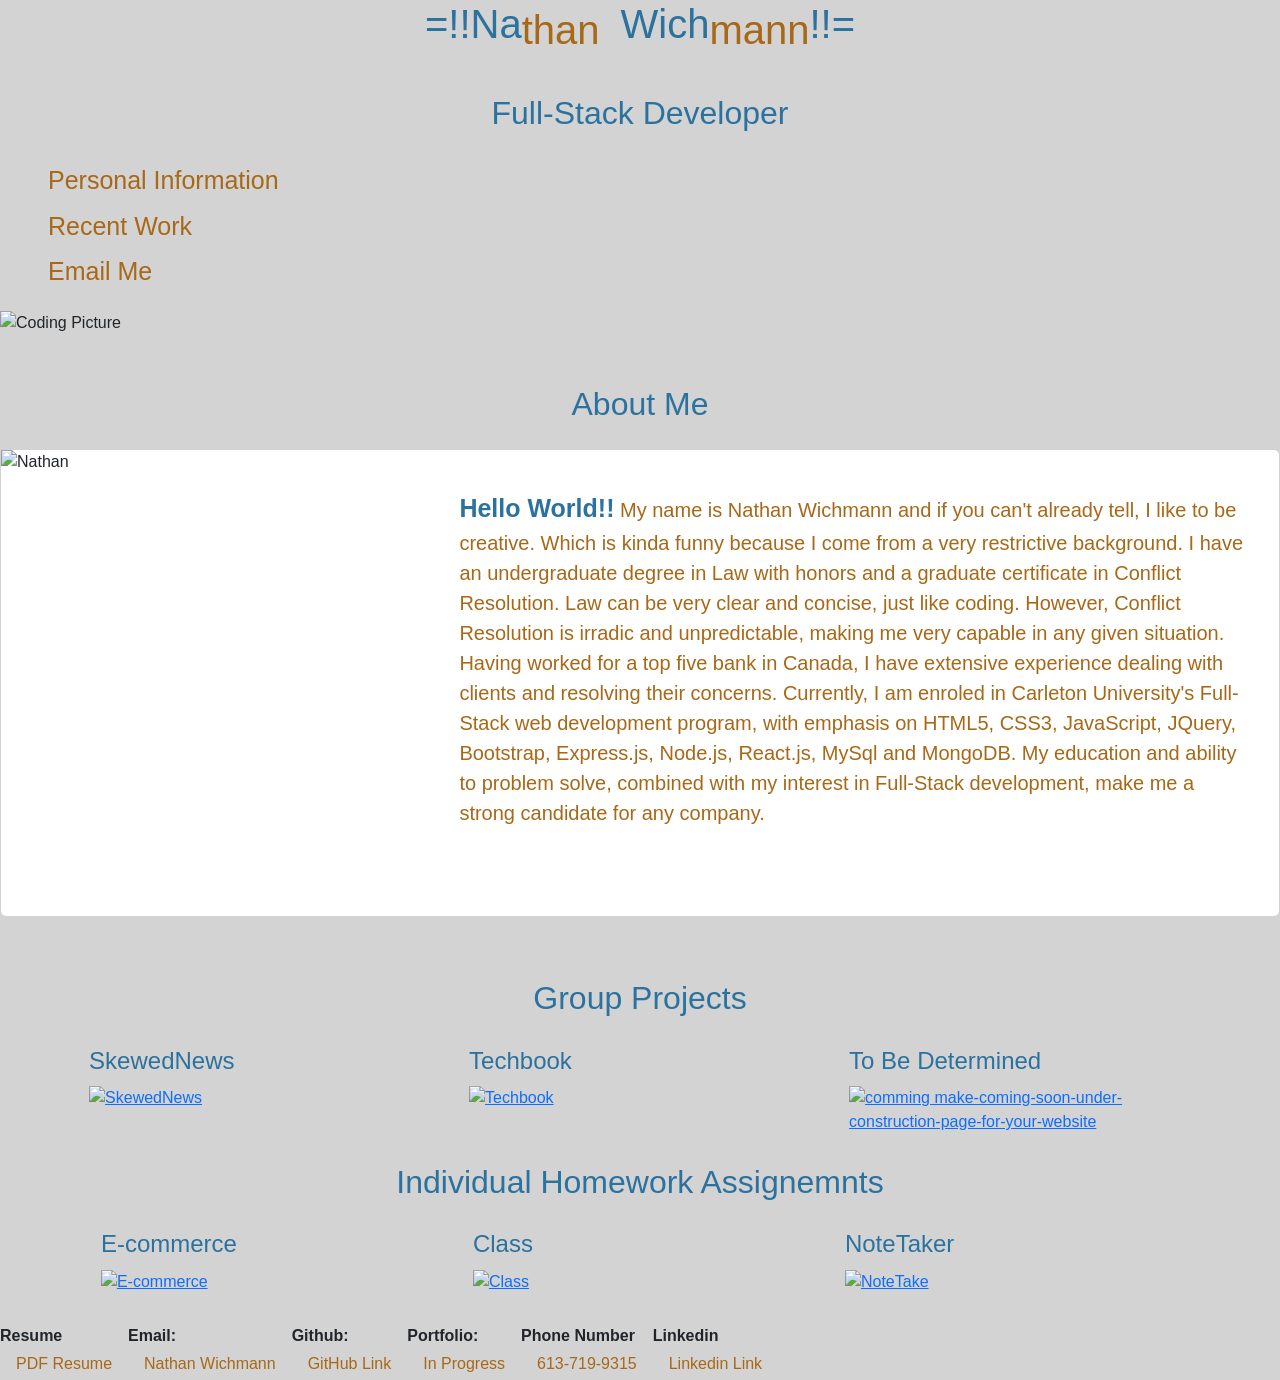
==== commit 5e23d3b9: "updates" ====
--- a/index.html
+++ b/index.html
@@ -35,16 +35,17 @@
     <!--coding photo-->
 
     <img class="center"
-        src="https://images.unsplash.com/photo-1566837945700-30057527ade0?ixid=MXwxMjA3fDB8MHxwaG90by1wYWdlfHx8fGVufDB8fHw%3D&ixlib=rb-1.2.1&auto=format&fit=crop&w=1350&q=80"
+        src="https://images.unsplash.com/photo-1566837945700-30057527ade0?ixid=MXwxMjA3fDB8MHxwaG90by1wYWdlfHx8fGVufDB8fHw%3D&ixlib=rb-1.2.1&auto=format&fit=crop&w=1000&q=60"
         alt="Coding Picture">
-
+        <br>
+        <br>
     <!-- paragraph about me with embedded link to a picture of me -->
     <h2 id="personal"> About Me</h2>
 
     <div class="card mb-3 display: flex-fill" style="max-width: 1600px;">
         <div class="row g-0">
             <div class="col-md-4">
-                <img src="https://www.linkpicture.com/q/20210223_113743.jpg" width="400" height="500" alt="Nathan">
+                <img src="https://www.linkpicture.com/q/20210223_113743.jpg" width="300" height="400" alt="Nathan">
             </div>
             <div class="col-md-8">
                 <div class="card-body">
@@ -58,7 +59,7 @@
                         in Canada, I have extensive experience dealing with clients and resolving their
                         concerns. Currently, I am enroled in Carleton University's Full-Stack web development program,
                         with emphasis on HTML5, CSS3, JavaScript, JQuery, Bootstrap, Express.js, Node.js,
-                        PHP, MySql and MongoDB. My education and ability to problem solve, combined with my interest in
+                        React.js, MySql and MongoDB. My education and ability to problem solve, combined with my interest in
                         Full-Stack development, make me a strong candidate for any company.</p>
                     <p class="card-text"><small class="text-muted"></small></p>
                 </div>
@@ -66,75 +67,70 @@
         </div>
     </div>
 
-
+    <br>
     <div class="container">
-        <h2 id="active">Recent Projects</h2>
+        <h2 id="active">Group Projects</h2>
         <div class="row">
             <div class="col-sm">
-                <h4>Scratch: Cat Chase Game</h4>
-                <a href="https://scratch.mit.edu/projects/482529804/"><img
-                        src="https://anthsperanzadotcom.files.wordpress.com/2018/05/03.png" alt="scratch cat logo"></a>
+                <h4>SkewedNews</h4>
+                <a href="https://weird-but-doable.github.io/SkewedNews/"><img class="work"
+                    src="https://user-images.githubusercontent.com/77902368/121922778-42dacc80-cd08-11eb-8955-3d17c1041fa2.PNG" alt="SkewedNews"></a>
 
             </div>
             <div class="col-sm">
-                <h4>Justin Beiber Fanpage</h4>
+                <h4>Techbook</h4>
                 <!--links to said work-->
-                <a href="https://nathanwichmann.github.io/Fan-Page/"><img
-                        src="https://hips.hearstapps.com/hmg-prod.s3.amazonaws.com/images/justin-bieber-hailey-baldwin-jan-2020-1596709791.jpg?crop=0.700xw:1.00xh;0.301xw,0&resize=640:*"></a>
-                <a href="https://github.com/NathanWichmann/Fan-Page">Link To GitHub Reposity</a>
+                <a href="https://my-techbook.herokuapp.com/"><img class="work"
+                        src="https://user-images.githubusercontent.com/77902368/121923967-779b5380-cd09-11eb-8b14-05fd36d2cd0f.PNG" alt="Techbook"></a>
             </div>
             <div class="col-sm">
-                <h4>Password Generator</h4>
-                <a href="https://nathanwichmann.github.io/Password-Generator/"><img
-                        src="https://i.pcmag.com/imagery/articles/06r3O9TGIbCXQhR7C69f1vE-10.1617039239.fit_lim.size_1600x900.jpg"
-                        alt="password generator"></a>
-                <a href="https://github.com/NathanWichmann/Password-Generator">Link To GitHub Reposity</a>
+                <h4>To Be Determined</h4>
+                <a href="https://nathanwichmann.github"><img class="work"
+                        src="https://fiverr-res.cloudinary.com/images/q_auto,f_auto/gigs/54748319/original/eead39b9ebc5f90c21f589d3c72167b5aca371b8/make-coming-soon-under-construction-page-for-your-website.png"
+                        alt="comming make-coming-soon-under-construction-page-for-your-website"></a>
             </div>
         </div>
         <div class="container">
+            <h2>Individual Homework Assignemnts</h2>
             <div class="row">
                 <div class="col-sm">
-                    <h4>Code-Assement Quiz</h4>
-                    <a href="https://nathanwichmann.github.io/Code-Assesment-Quiz/"><img class="work"
-                            src="https://www.gettingsmart.com/wp-content/uploads/2017/06/Program-Code-Feature-Image.jpg"
-                            alt="Coding text"></a>
-                    <a href="https://github.com/NathanWichmann/Code-Assesment-Quiz">Link To GitHub Reposity</a>
+                    <h4>E-commerce</h4>
+                    <a href="https://github.com/NathanWichmann/E-Commerce"><img class="work"
+                            src="https://user-images.githubusercontent.com/77902368/121926098-98fd3f00-cd0b-11eb-9fa9-f5dbc8141e8b.PNG"
+                            alt="E-commerce"></a>
                 </div>
                 <div class="col-sm">
-                    <h4>Weather Dashboard</h4>
-                    <a href="https://nathanwichmann.github.io/Weather-Dashboard/"><img class="work"
-                            src="https://stormglass.io/wp-content/uploads/2018/08/weather-dashboard.jpeg"
-                            alt="Weather-Dashboard"></a>
-                    <a href="https://github.com/NathanWichmann/Weather-Dashboard">Link To GitHub Reposity</a>
+                    <h4>Class</h4>
+                    <a href="https://cryptic-temple-86614.herokuapp.com/"><img class="work"
+                            src="https://user-images.githubusercontent.com/77902368/121095378-3f05f200-c7be-11eb-99b0-f3e69ee720f6.png"
+                            alt="Class"></a>
                 </div>
                 <div class="col-sm">
-                    <h4>Skewed News</h4>
-                    <a href="https://weird-but-doable.github.io/SkewedNews/"><img class="work"
-                            src="https://i.ytimg.com/vi/yY0ciWj8oco/maxresdefault.jpg" alt="Skewed News"></a>
-                    <a href="https://github.com/NathanWichmann/SkewedNews">Link To GitHub Reposity</a>
+                    <h4>NoteTaker</h4>
+                    <a href="https://shielded-mesa-14413.herokuapp.com/"><img class="work"
+                            src="https://user-images.githubusercontent.com/77902368/121927274-d8785b00-cd0c-11eb-9891-1b5804b3604e.PNG" alt="NoteTake"></a>
                 </div>
             </div>
         </div>
 
 
     </div>
+    <br>
+</body>
     <!--footer section-->
-    <div>
+    <footer>
         <!--link to email me directly and to my github page-->
-        <ul>
-            <li><strong>Resume</strong><a class='navTag' href="https://onedrive.live.com/view.aspx?cid=B6E23736A9DED965&resid=B6E23736A9DED965%211554&canary=qkZplaO1Ffr%2BpYdrv2TCOj2AE3qSEOSvrzP%2F4NC3jRU%3D3&ithint=%2Epdf&open=true&app=WordPdf">PDF Resume</a></li>
+        <ul class="nav">
+            <li><strong>Resume</strong><a class='navTag' href="https://docs.google.com/document/d/1mErooX5OS8Zcmn1M-bB9kji_yYTpcwH3gqQ5fCduPcw/edit?usp=sharing">PDF Resume</a></li>
             <li><strong>Email:</strong><a class='navTag' href="mailto:nathanwicker@hotmail.com">Nathan Wichmann</a></li>
             <li><strong>Github:</strong><a class='navTag' href="https://github.com/NathanWichmann">GitHub Link</a></li>
             <li><strong>Portfolio:</strong><a class='navTag' href="https://nathanwichmann.github.io/Portfolio-Update/">In Progress</a></li>
             <li><strong>Phone Number</strong><a class='navTag' href="tel:613-719-9315">613-719-9315</a></li>
             <li><strong>Linkedin</strong><a class='navTag' href="https://www.linkedin.com/in/nathan-wichmann-731a7219a/">Linkedin Link</a></li>
         </ul>
-    </div>
-</body>
+    </footer>
+
 <script src="https://cdn.jsdelivr.net/npm/bootstrap@5.0.0-beta3/dist/js/bootstrap.bundle.min.js"
     integrity="sha384-JEW9xMcG8R+pH31jmWH6WWP0WintQrMb4s7ZOdauHnUtxwoG2vI5DkLtS3qm9Ekf"
     crossorigin="anonymous"></script>
-</body>
-
-
 </html>
--- a/style.css
+++ b/style.css
@@ -12,17 +12,13 @@
     background-color: lightgray;
     font-size: 25px;
   }
-/* color for the reposity tags */
-a {
-    color: rgb(167, 104, 23);
-    text-decoration: none;
-}
+
 /* spacing for the bootstrap grid */
 a img {
     width:100%;
     height: 60%;
 }
-/* spacing for the cosing picture */
+/* spacing for the coding picture */
 .center {
     width: 100%;
     height: 20%;
@@ -114,12 +110,12 @@
     padding: 1%;
 }
 
-.navTag {
-    display: flex;
+ul .nav {
     flex-direction: row;
-    align-content: center;
+    justify-content: center;
+    align-items: center;
+}
 
-}
 
 /* Extra small devices (phones, 600px and down) */
 @media only screen and (max-width: 600px) {
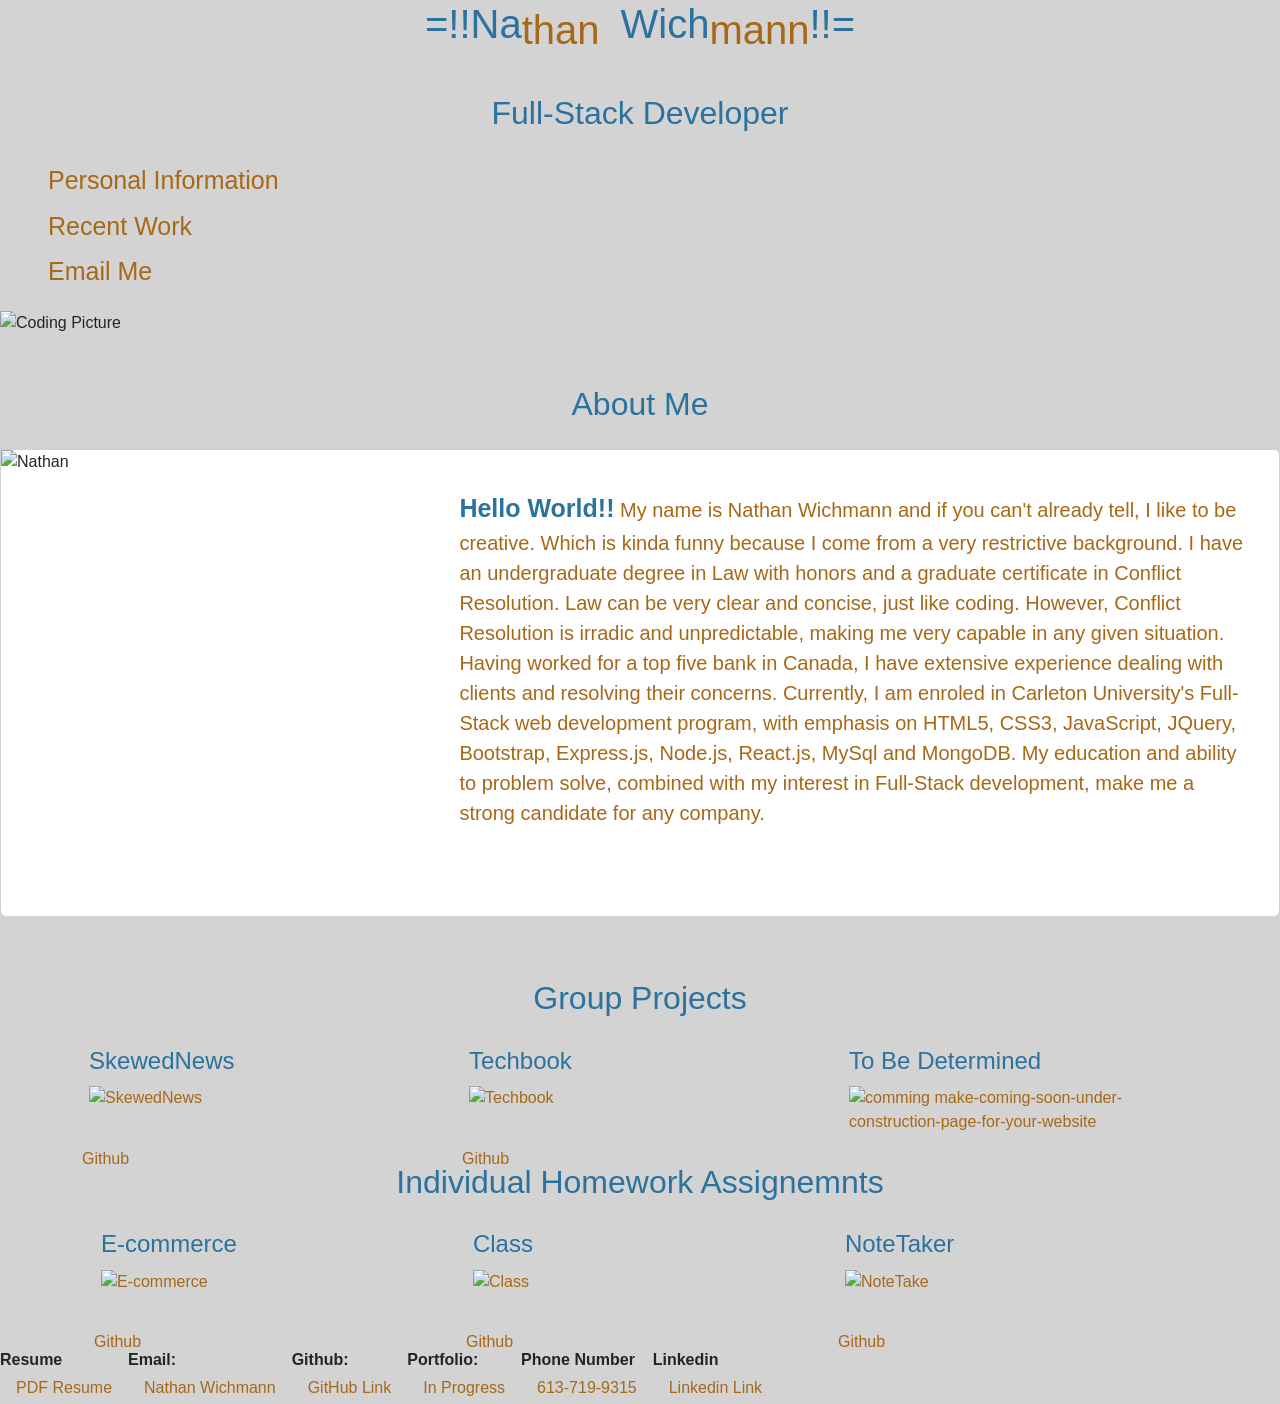
==== commit 88192f77: "updates" ====
--- a/index.html
+++ b/index.html
@@ -75,6 +75,7 @@
                 <h4>SkewedNews</h4>
                 <a href="https://weird-but-doable.github.io/SkewedNews/"><img class="work"
                     src="https://user-images.githubusercontent.com/77902368/121922778-42dacc80-cd08-11eb-8955-3d17c1041fa2.PNG" alt="SkewedNews"></a>
+                    <a href="https://github.com/NathanWichmann/SkewedNews">Github</a>
 
             </div>
             <div class="col-sm">
@@ -82,6 +83,7 @@
                 <!--links to said work-->
                 <a href="https://my-techbook.herokuapp.com/"><img class="work"
                         src="https://user-images.githubusercontent.com/77902368/121923967-779b5380-cd09-11eb-8b14-05fd36d2cd0f.PNG" alt="Techbook"></a>
+                        <a href="https://github.com/NathanWichmann/techbook">Github</a>
             </div>
             <div class="col-sm">
                 <h4>To Be Determined</h4>
@@ -98,17 +100,21 @@
                     <a href="https://github.com/NathanWichmann/E-Commerce"><img class="work"
                             src="https://user-images.githubusercontent.com/77902368/121926098-98fd3f00-cd0b-11eb-9fa9-f5dbc8141e8b.PNG"
                             alt="E-commerce"></a>
+                            <a href="https://github.com/NathanWichmann/E-Commerce">Github</a>
+                            
                 </div>
                 <div class="col-sm">
                     <h4>Class</h4>
                     <a href="https://cryptic-temple-86614.herokuapp.com/"><img class="work"
                             src="https://user-images.githubusercontent.com/77902368/121095378-3f05f200-c7be-11eb-99b0-f3e69ee720f6.png"
                             alt="Class"></a>
+                            <a href="https://github.com/NathanWichmann/Class">Github</a>
                 </div>
                 <div class="col-sm">
                     <h4>NoteTaker</h4>
                     <a href="https://shielded-mesa-14413.herokuapp.com/"><img class="work"
                             src="https://user-images.githubusercontent.com/77902368/121927274-d8785b00-cd0c-11eb-9891-1b5804b3604e.PNG" alt="NoteTake"></a>
+                            <a href="https://github.com/NathanWichmann/Note-Taker">Github</a>
                 </div>
             </div>
         </div>
@@ -121,7 +127,7 @@
     <footer>
         <!--link to email me directly and to my github page-->
         <ul class="nav">
-            <li><strong>Resume</strong><a class='navTag' href="https://docs.google.com/document/d/1mErooX5OS8Zcmn1M-bB9kji_yYTpcwH3gqQ5fCduPcw/edit?usp=sharing">PDF Resume</a></li>
+            <li><strong>Resume</strong><a class='navTag' href="https://docs.google.com/document/d/1v53s-wXpr2bg1MBCiNzVB5E4ZkuJ-ANTSdKdxd1sCZA/edit">PDF Resume</a></li>
             <li><strong>Email:</strong><a class='navTag' href="mailto:nathanwicker@hotmail.com">Nathan Wichmann</a></li>
             <li><strong>Github:</strong><a class='navTag' href="https://github.com/NathanWichmann">GitHub Link</a></li>
             <li><strong>Portfolio:</strong><a class='navTag' href="https://nathanwichmann.github.io/Portfolio-Update/">In Progress</a></li>
--- a/style.css
+++ b/style.css
@@ -28,6 +28,11 @@
 ul li a {
     list-style-type: none;
 }
+
+a {
+    color: rgb(167, 104, 23);
+   text-decoration: none;
+ }
 
 /*style and color for for the links*/
 li a {
